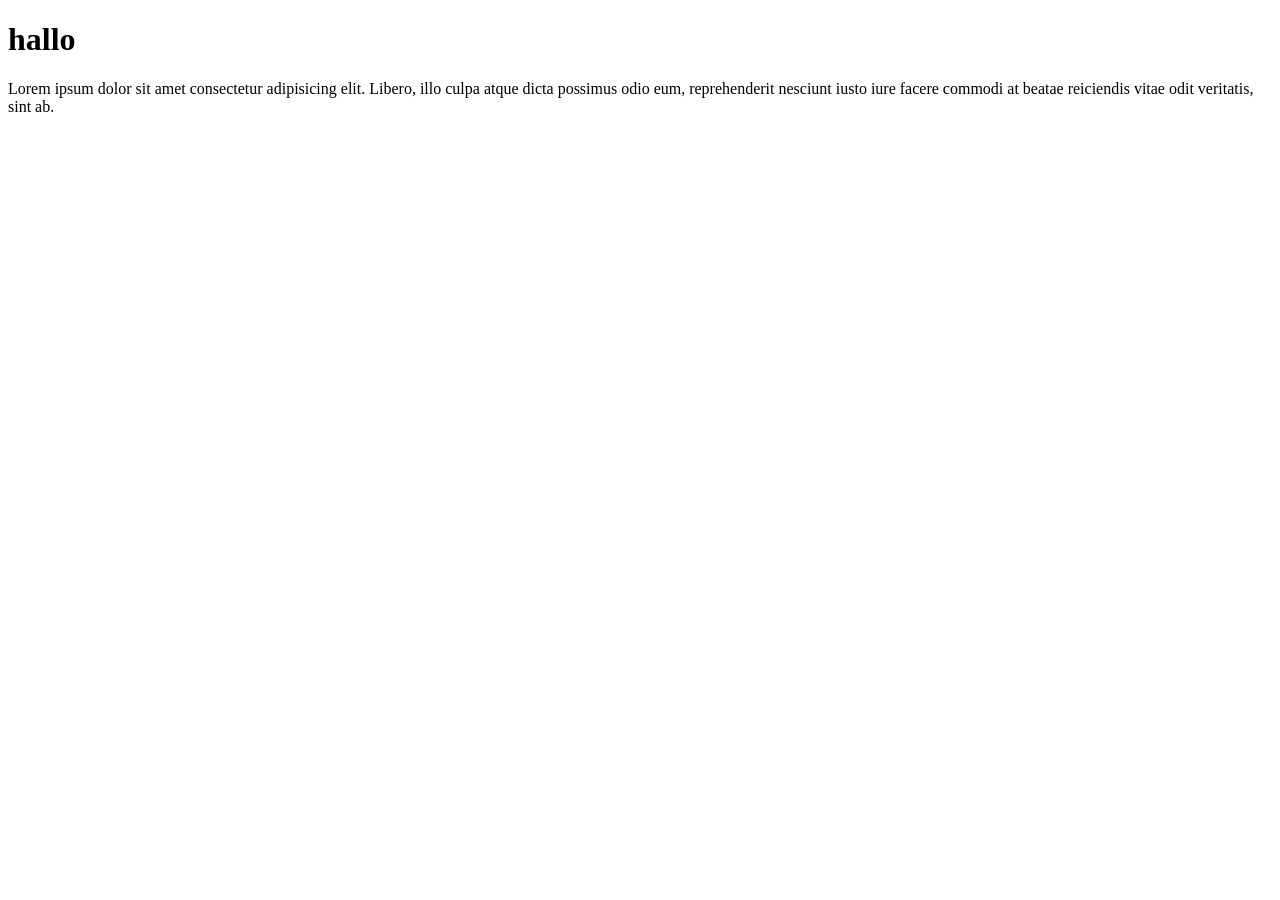
==== index.html @ 6364dc22 "added html" ====
<!DOCTYPE html>
<html lang="en">
<head>
    <meta charset="UTF-8">
    <meta name="viewport" content="width=device-width, initial-scale=1.0">
    <title>Document</title>
</head>
<body>
    <h1>hallo</h1>
    <p>Lorem ipsum dolor sit amet consectetur adipisicing elit. Libero, illo culpa atque dicta possimus odio eum, reprehenderit nesciunt iusto iure facere commodi at beatae reiciendis vitae odit veritatis, sint ab.</p>
</body>
</html>
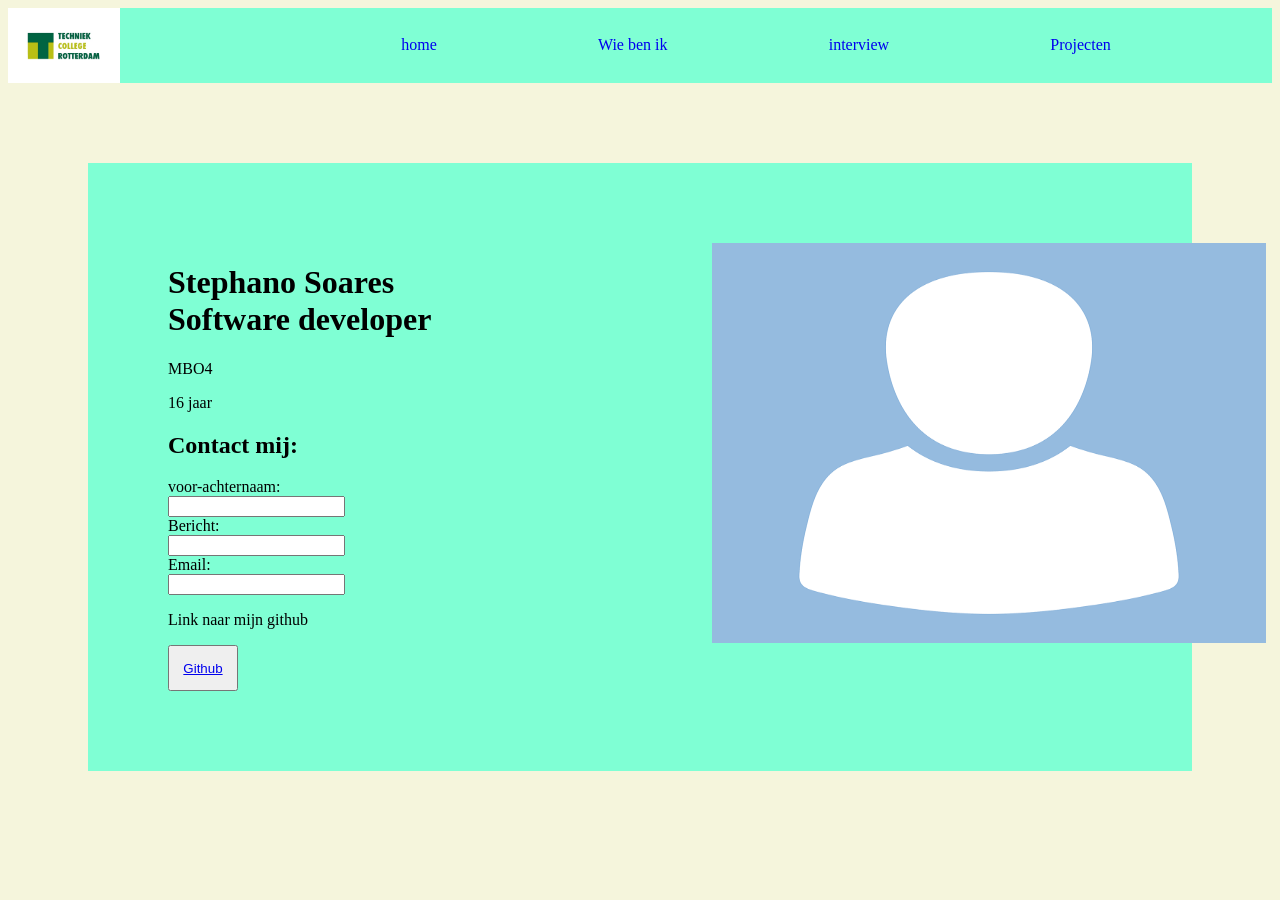
==== commit cb29997f: "project" ====
--- a/index.html
+++ b/index.html
@@ -3,10 +3,40 @@
 <head>
     <meta charset="UTF-8">
     <meta name="viewport" content="width=device-width, initial-scale=1.0">
-    <title>Document</title>
+    <title>Home pagina</title>
+    <link rel="stylesheet" href="/css/style.css">
 </head>
 <body>
-    <h1>hallo</h1>
-    <p>Lorem ipsum dolor sit amet consectetur adipisicing elit. Libero, illo culpa atque dicta possimus odio eum, reprehenderit nesciunt iusto iure facere commodi at beatae reiciendis vitae odit veritatis, sint ab.</p>
+    <nav>
+        <img class="image1" src="/images/logo-home-pagina.jpg" alt="logo">
+        <div class="container">
+            <ul class="nav">
+                <li><a href="index.html">home</a></li>
+                <li><a href="wie-ben-ik.html">Wie ben ik</a></li>
+                <li><a href="interview.html">interview</a></li>
+                <li><a href="projecten.html">Projecten</a></li>
+            </ul>
+        </div>  
+    </nav>
+    <div class="blokje">
+        <div>
+            <h1>Stephano Soares <br> Software developer</h1>
+            <p>MBO4</p>
+            <p>16 jaar</p>
+            <h2>Contact mij:</h2>
+            <label for="voor-achternaam">voor-achternaam:</label>
+            <input type="text">
+            <label for="Bericht">Bericht:</label>
+            <input type="text">
+            <label for="email">Email:</label>
+            <input type="email">
+            <p>Link naar mijn github</p>
+            <button><a href="https://github.com/Stephano-Soares">Github</a></button>
+        </div>
+        <div class="image2">
+            <img src="/images/foto1.png" alt="">
+        </div>
+    </div>
+
 </body>
 </html>
--- a/css/style.css
+++ b/css/style.css
@@ -0,0 +1,54 @@
+body{
+    background-color: beige;
+}
+nav{
+    display: flex;
+    background-color: aquamarine;
+    .nav{
+    display: flex;
+    justify-content: space-evenly;
+    flex-wrap: nowrap;
+    align-items: center;
+    flex: 1;
+    list-style-type: none;
+    text-decoration: none;
+    }
+    .image1{
+    display: flex;
+    justify-content: flex-start;
+    max-width: 7em;
+    margin-right: 5em;
+    flex: 1;
+    }
+    a{
+        text-decoration: none;
+    }
+
+}
+label{
+    display: block;
+}
+
+.container{
+    flex: 9;
+    display: flex;
+    align-items: center;
+    justify-content: center;
+}
+
+.blokje{
+    background-color: aquamarine;
+    margin: 5em;
+    padding: 5em;
+    display: flex;
+    justify-content: space-between;
+    .image2{
+        display: flex;
+        max-width: 25em;
+        max-width: auto;
+        max-height: 25em;
+    }
+}
+button{
+    padding: 1em;
+}
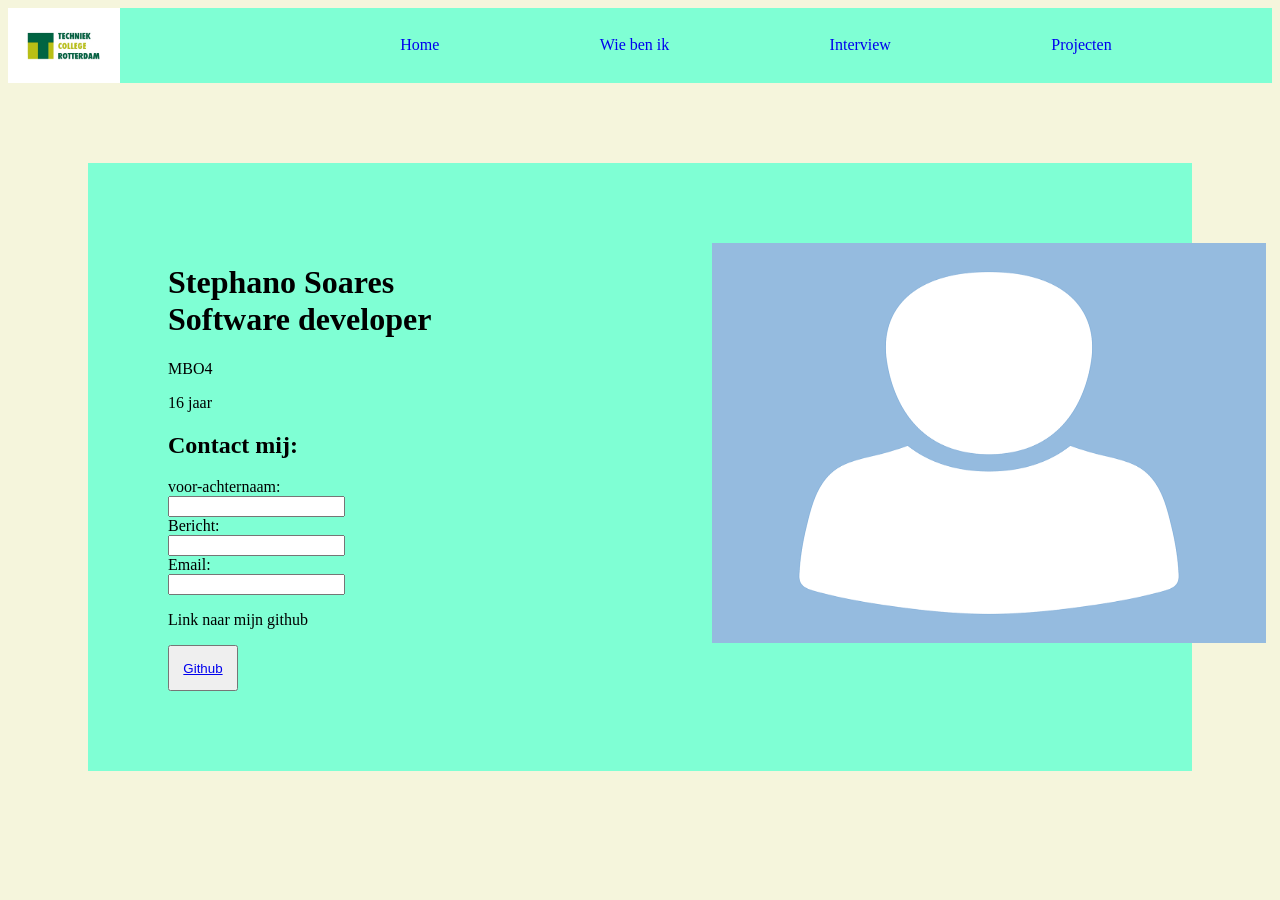
==== commit 27e51846: "Hoofdletter verbeterd" ====
--- a/index.html
+++ b/index.html
@@ -11,9 +11,9 @@
         <img class="image1" src="/images/logo-home-pagina.jpg" alt="logo">
         <div class="container">
             <ul class="nav">
-                <li><a href="index.html">home</a></li>
+                <li><a href="index.html">Home</a></li>
                 <li><a href="wie-ben-ik.html">Wie ben ik</a></li>
-                <li><a href="interview.html">interview</a></li>
+                <li><a href="interview.html">Interview</a></li>
                 <li><a href="projecten.html">Projecten</a></li>
             </ul>
         </div>  
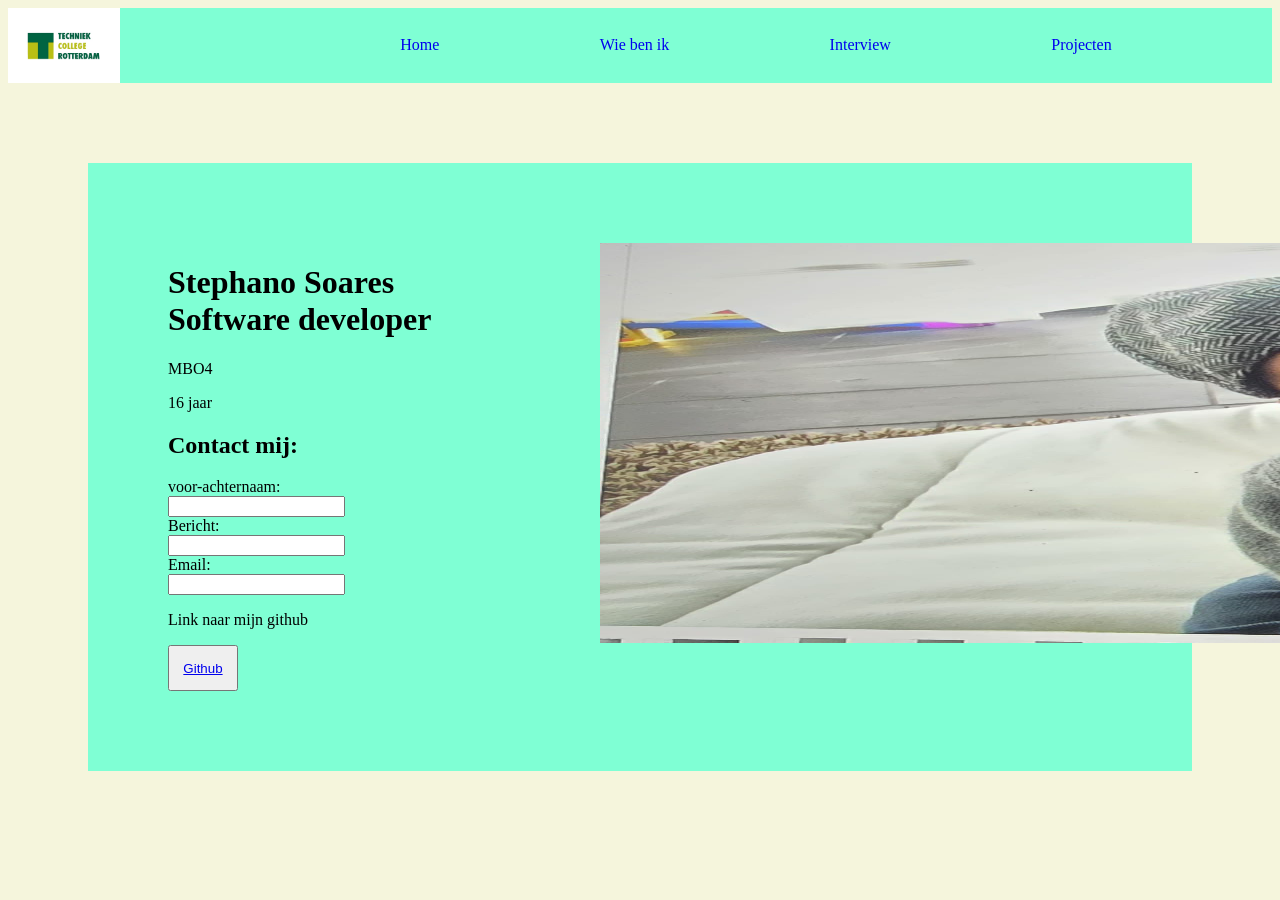
==== commit 433f1add: "spelling update" ====
--- a/index.html
+++ b/index.html
@@ -34,7 +34,7 @@
             <button><a href="https://github.com/Stephano-Soares">Github</a></button>
         </div>
         <div class="image2">
-            <img src="/images/foto1.png" alt="">
+            <img class="image-2" src="/images/image0.jpg" alt="">
         </div>
     </div>
 
--- a/css/style.css
+++ b/css/style.css
@@ -44,11 +44,15 @@
     justify-content: space-between;
     .image2{
         display: flex;
+        margin-left: 10em;
         max-width: 25em;
         max-width: auto;
         max-height: 25em;
     }
 }
+.image-2{
+    margin-left: -7em;
+}
 button{
     padding: 1em;
 }
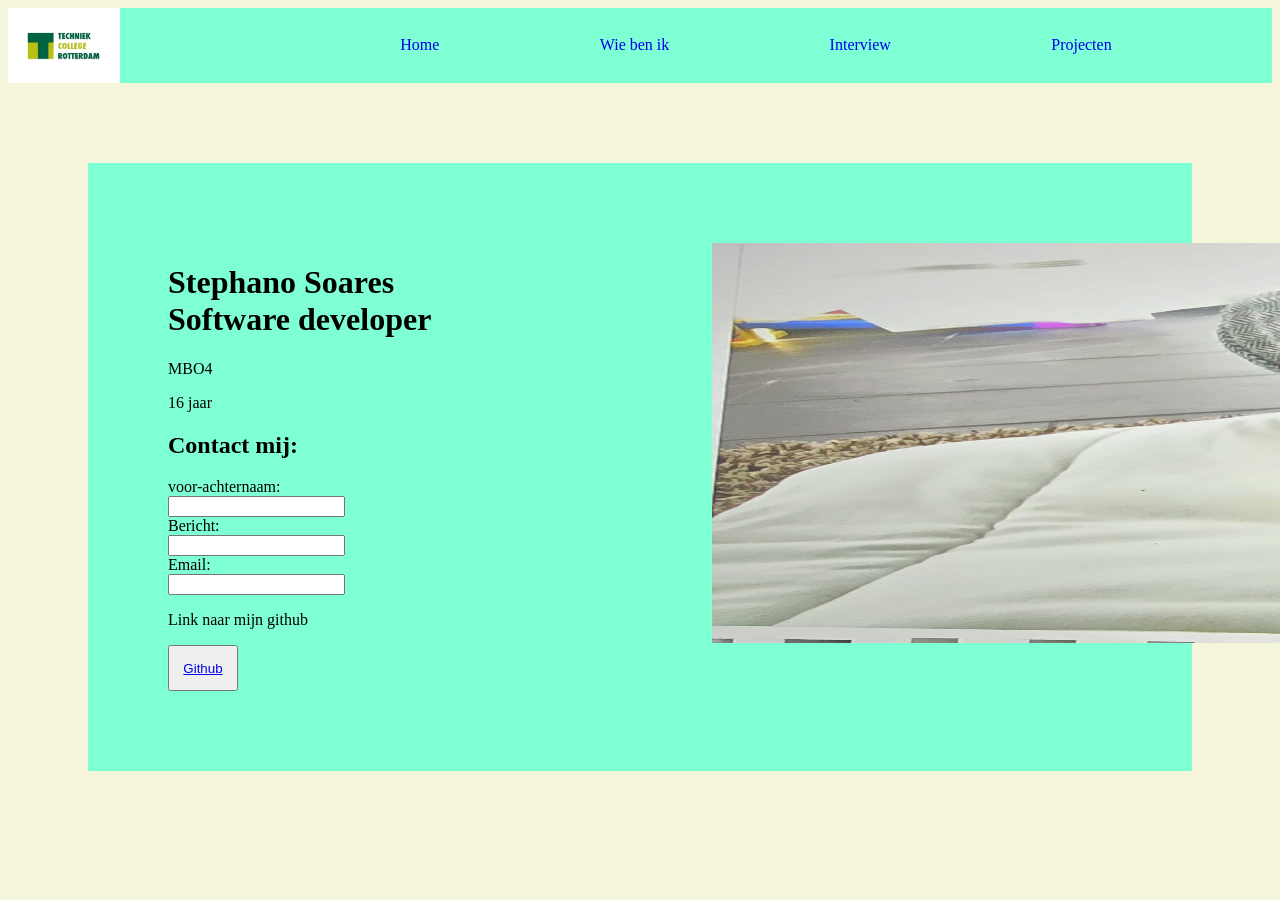
==== commit 803156fd: "update zo dat css werkt" ====
--- a/index.html
+++ b/index.html
@@ -4,7 +4,7 @@
     <meta charset="UTF-8">
     <meta name="viewport" content="width=device-width, initial-scale=1.0">
     <title>Home pagina</title>
-    <link rel="stylesheet" href="/css/style.css">
+    <link rel="stylesheet" href="./css/style.css">
 </head>
 <body>
     <nav>
@@ -34,7 +34,7 @@
             <button><a href="https://github.com/Stephano-Soares">Github</a></button>
         </div>
         <div class="image2">
-            <img class="image-2" src="/images/image0.jpg" alt="">
+            <img class="image-2" src="./images/image0.jpg" alt="">
         </div>
     </div>
 
--- a/css/style.css
+++ b/css/style.css
@@ -51,7 +51,7 @@
     }
 }
 .image-2{
-    margin-left: -7em;
+    margin-left: -7 em;
 }
 button{
     padding: 1em;
